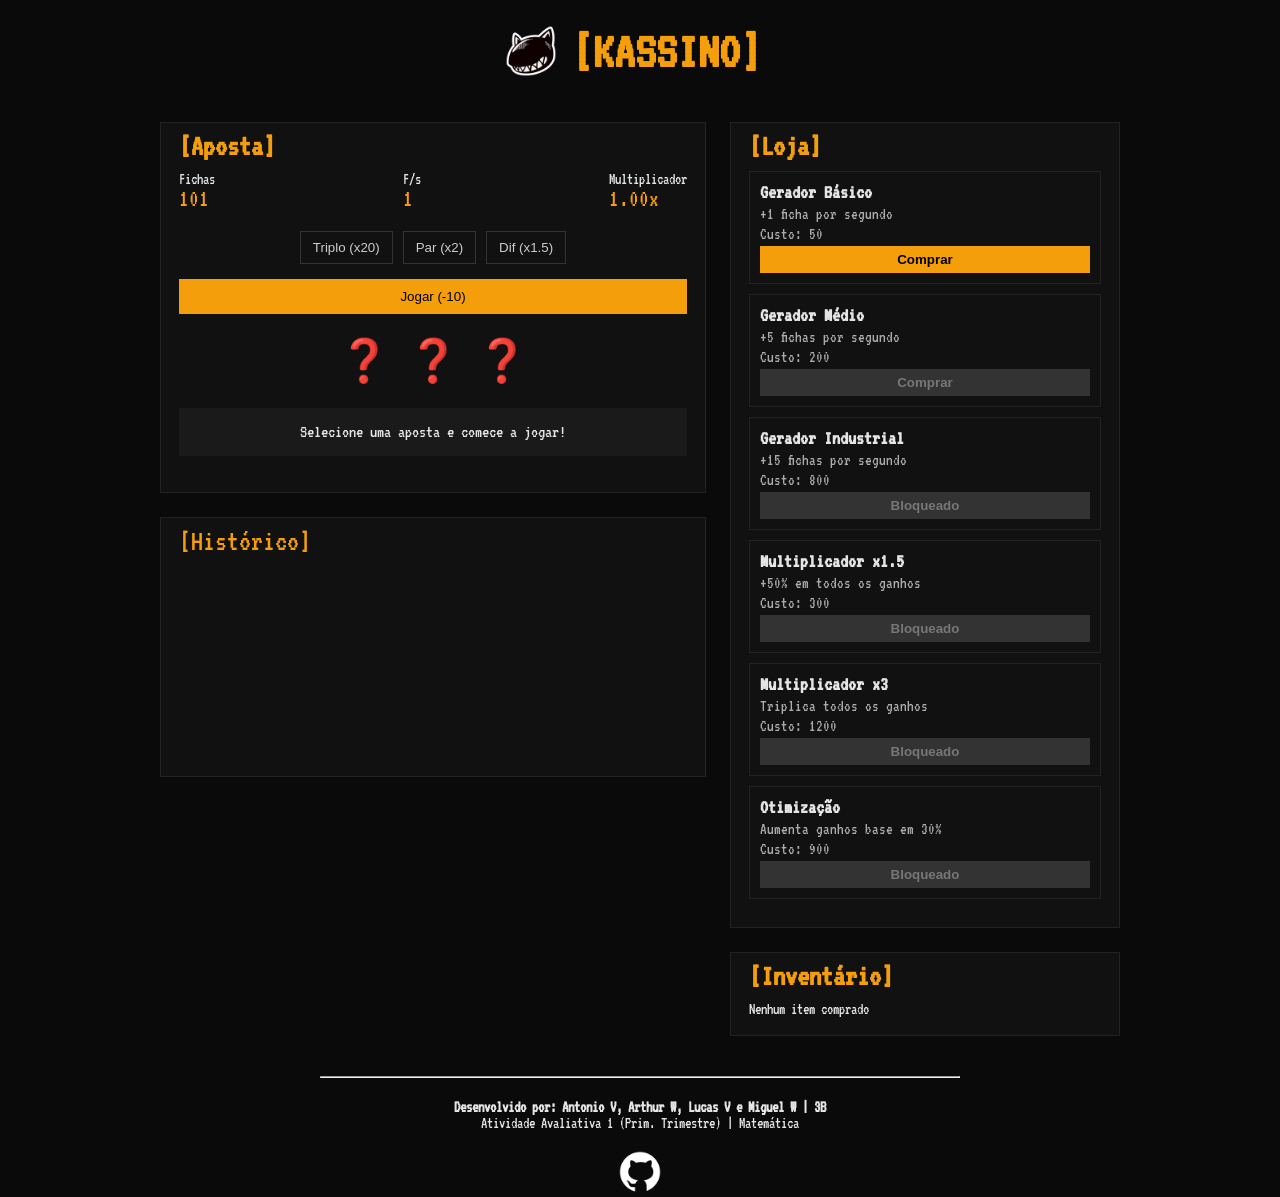
==== index.html @ a3880233 "pessima pratica de enviar tudo de uma vez so" ====
<!DOCTYPE html>
<html lang="pt-BR">
<head>
    <meta charset="UTF-8">
    <title>KASSINO</title>

    <link href="https://fonts.googleapis.com/css2?family=VT323&display=swap" rel="stylesheet">
    <link rel="stylesheet" href="style.css">
    <link rel="shortcut icon" href="imgs/kassino.png" type="image/x-icon">
</head>

<body>

<div class="maintitle">
    <img id="kassinoicon" src="imgs/kassino.png" alt="">
    <h1>[KASSINO]</h1>
    
</div>

<div class="layout">

    <div class="left">

        <div class="game-card">
            <h3>[Aposta]</h3>
            <div class="stats">
                <div class="stat tooltip">
                    Fichas
                    <span id="coins">100</span>
                    <div class="tooltip-box">Total de fichas disponíveis para apostar</div>
                </div>

                <div class="stat tooltip">
                    F/s
                    <span id="cps">1</span>
                    <div class="tooltip-box">Fichas geradas automaticamente a cada segundo</div>
                </div>

                <div class="stat tooltip">
                    Multiplicador
                    <span id="multi">1x</span>
                    <div class="tooltip-box">Multiplica o valor dos ganhos</div>
                </div>
            </div>

            <div class="bets">
                <button class="bet" data-bet="triplo">Triplo (x20)</button>
                <button class="bet" data-bet="par">Par (x2)</button>
                <button class="bet" data-bet="diferentes">Dif (x1.5)</button>
            </div>

            <button class="play">Jogar (-10)</button>

            <div class="symbols" id="symbols">❓ ❓ ❓</div>
            <p id="result" class="result"></p>

        </div>

        <div class="log">
            <div class="log-header">[Histórico]</div>
            <div class="log-content" id="log"></div>
        </div>

    </div>

    <div class="right">

        <div class="shop">
            <h3>[Loja]</h3>
            <div id="shop"></div>
        </div>

        <div class="inventory">
            <h3>[Inventário]</h3>
            <div id="inventory"></div>
        </div>

    </div>

</div>

<footer>
    <hr>
    <p><b>Desenvolvido por: Antonio V, Arthur W, Lucas V e Miguel W | 3B</b><br>Atividade Avaliativa 1 (Prim. Trimestre) | Matemática</p>
    <a href="https://github.com/sessentaeseis/matematica-cassino"><img src="imgs/github.png"></a>
</footer>

<script src="script.js"></script>
</body>
</html>
---- style.css ----
* { box-sizing: border-box; }

body {
    margin: 0;
    font-family: "VT323", monospace;
    background: #0a0a0a;
    color: #e5e5e5;
}


h1 {
    text-align: center;
    padding: 15px;
    margin: 0;
    font-size: 52px;
    color: #f59e0b;
}

.maintitle {
    display: flex;
    align-items: center;
    justify-content: center;
    padding: 10px;
}

#kassinoicon {
    height: 52px;
    width: auto;
}

/* LAYOUT */
.layout {
    display: grid;
    grid-template-columns: 1.4fr 1fr;
    gap: 24px;
    padding: 20px;
    max-width: 1000px;
    margin: auto;
}

.left, .right {
    display: flex;
    flex-direction: column;
    gap: 24px;
}

/* CARDS */
.game-card, .shop, .inventory, .log {
    background: #111;
    border: 1px solid #222;
    padding: 18px;
}

h3,.log-header {
    font-size: 30px;
    margin-bottom: 10px;
    margin-top: -10px;
    color: #f59e0b;
}

/* STATS */
.stats {
    display: flex;
    justify-content: space-between;
    gap: 12px;
    margin-bottom: 20px;
}

.stat span {
    display: block;
    font-size: 24px;
    color: #f59e0b;
}

.tooltip {
    position: relative;
    cursor: help;
}

.tooltip-box {
    position: absolute;
    bottom: -100%;
    left: 50%;
    transform: translateX(-50%);
    min-width: 180px;
    max-width: 220px;
    padding: 8px 10px;
    background: rgba(20, 20, 20, 0.96);
    border: 1px solid rgba(255, 255, 255, 0.08);
    color: #ddd;
    font-size: 14px;
    line-height: 1.4;
    opacity: 0;
    pointer-events: none;
    transform-origin: bottom center;
    transition: opacity 0.15s ease, transform 0.15s ease;
    z-index: 2;
}

.tooltip:hover .tooltip-box {
    opacity: 1;
    transform: translateX(-50%) translateY(-8px);
}

.tooltip-box::before {
    content: "";
    position: absolute;
    top: -6px;
    left: 50%;
    transform: translateX(-50%);
    border: 6px solid transparent;
    border-bottom-color: rgba(20, 20, 20, 0.96);
}

/* BETS */
.bets {
    display: flex;
    justify-content: center;
    gap: 10px;
    margin-bottom: 15px;
}

.bet {
    background: #111;
    border: 1px solid #333;
    color: #ccc;
    padding: 8px 12px;
}

.bet.active {
    border-color: #f59e0b;
    color: #f59e0b;
}

/* PLAY */
.play {
    width: 100%;
    background: #f59e0b;
    border: none;
    padding: 10px;
    color: black;
    margin-bottom: 10px;
    transition: transform 0.2s ease, color 0.2s ease;
}

/* SLOT */
.symbols {
    text-align: center;
    font-size: 42px;
    margin: 12px;
    transition: transform 0.2s ease, color 0.2s ease;
    display: flex;
    justify-content: center;
    gap: 12px;
    min-height: 60px;
}

.symbols.spinning {
    animation: spinSymbols 0.7s ease-in-out;
}

@keyframes spinSymbols {
    0% { transform: scale(1) rotate(0deg); opacity: 1; }
    50% { transform: scale(1.1) rotate(8deg); opacity: 0.9; }
    100% { transform: scale(1) rotate(0deg); opacity: 1; }
}

.result {
    text-align: center;
    font-size: 18px;
    margin-top: 10px;
    padding: 10px 14px;
    border: 1px solid transparent;
    transition: transform 0.2s ease, background 0.2s ease, border-color 0.2s ease, color 0.2s ease;
    min-height: 48px;
    display: flex;
    align-items: center;
    justify-content: center;
    color: #e5e5e5;
    background: rgba(255,255,255,0.04);
}

.result.win {
    background: rgba(34,197,94,0.18);
    border-color: rgba(34,197,94,0.35);
    color: #bef264;
    transform: scale(1.02);
}

.result.lose {
    background: rgba(239,68,68,0.18);
    border-color: rgba(239,68,68,0.35);
    color: #fca5a5;
    transform: scale(1.02);
}

.result.info {
    background: rgba(245,158,11,0.18);
    border-color: rgba(245,158,11,0.35);
    color: #fde68a;
}

.result.buy {
    background: rgba(245,158,11,0.18);
    border-color: rgba(245,158,11,0.35);
    color: #fde68a;
}

/* SHOP ITEMS */
.item {
    border: 1px solid #222;
    padding: 10px;
    margin-bottom: 10px;
    transition: transform 0.2s ease, border-color 0.2s ease, background 0.2s ease;
    font-size: 20px;
}

.item small {
    display: block;
    margin: 4px 0;
    color: #aaa;
}

/* BOTÕES MAIS LEGÍVEIS */
.item button {
    width: 100%;
    background: #f59e0b;
    border: none;
    padding: 6px;
    font-weight: bold;
}

.item button:disabled {
    background: #333;
    color: #777;
}

.item:hover {
    transform: translateY(-2px);
    border-color: #f59e0b;
}

.inventory-item {
    padding: 10px;
    border: 1px solid #222;
    margin-bottom: 10px;
    background: #111;
    transition: transform 0.2s ease, border-color 0.2s ease, background 0.2s ease;
}

.inventory-item.bought {
    border-color: #f59e0b;
    background: rgba(245,158,11,0.08);
    transform: scale(1.02);
}

.bet:hover,
.play:hover,
.item button:hover:not(:disabled) {
    cursor: pointer;
}

.play:hover {
    transform: translateY(-1px);
}

@media (max-width: 800px) {
    .layout {
        grid-template-columns: 1fr;
    }

    .stats {
        flex-wrap: wrap;
    }

    .bets {
        flex-wrap: wrap;
    }
}

@media (max-width: 520px) {
    .stats {
        flex-direction: column;
    }

    .bet {
        flex: 1 1 100%;
        min-width: 0;
    }

    .symbols {
        font-size: 34px;
        margin: 8px;
    }

    .play {
        font-size: 16px;
        padding: 12px;
    }
}

/* LOG */
.log {
    display: flex;
    flex-direction: column;
    height: 260px;
}

.log-content {
    overflow-y: auto;
    flex: 1;
}

.log-entry {
    font-size: 16px;
}

.log-entry.win {
    color: #4ade80;
}

.log-entry.lose {
    color: #fca5a5;
}

.log-entry.buy,
.log-entry.info {
    color: #93c5fd;
}

/* FOOTER */
footer p {
    text-align: center;
    padding: 15px;
}

footer a img {
    height: 50px;
    display: block;
    margin: auto;
    margin-top: -15px;
}

footer hr {
    width: 50%;
    margin-top: 20px;
    margin-bottom: -10px;
}
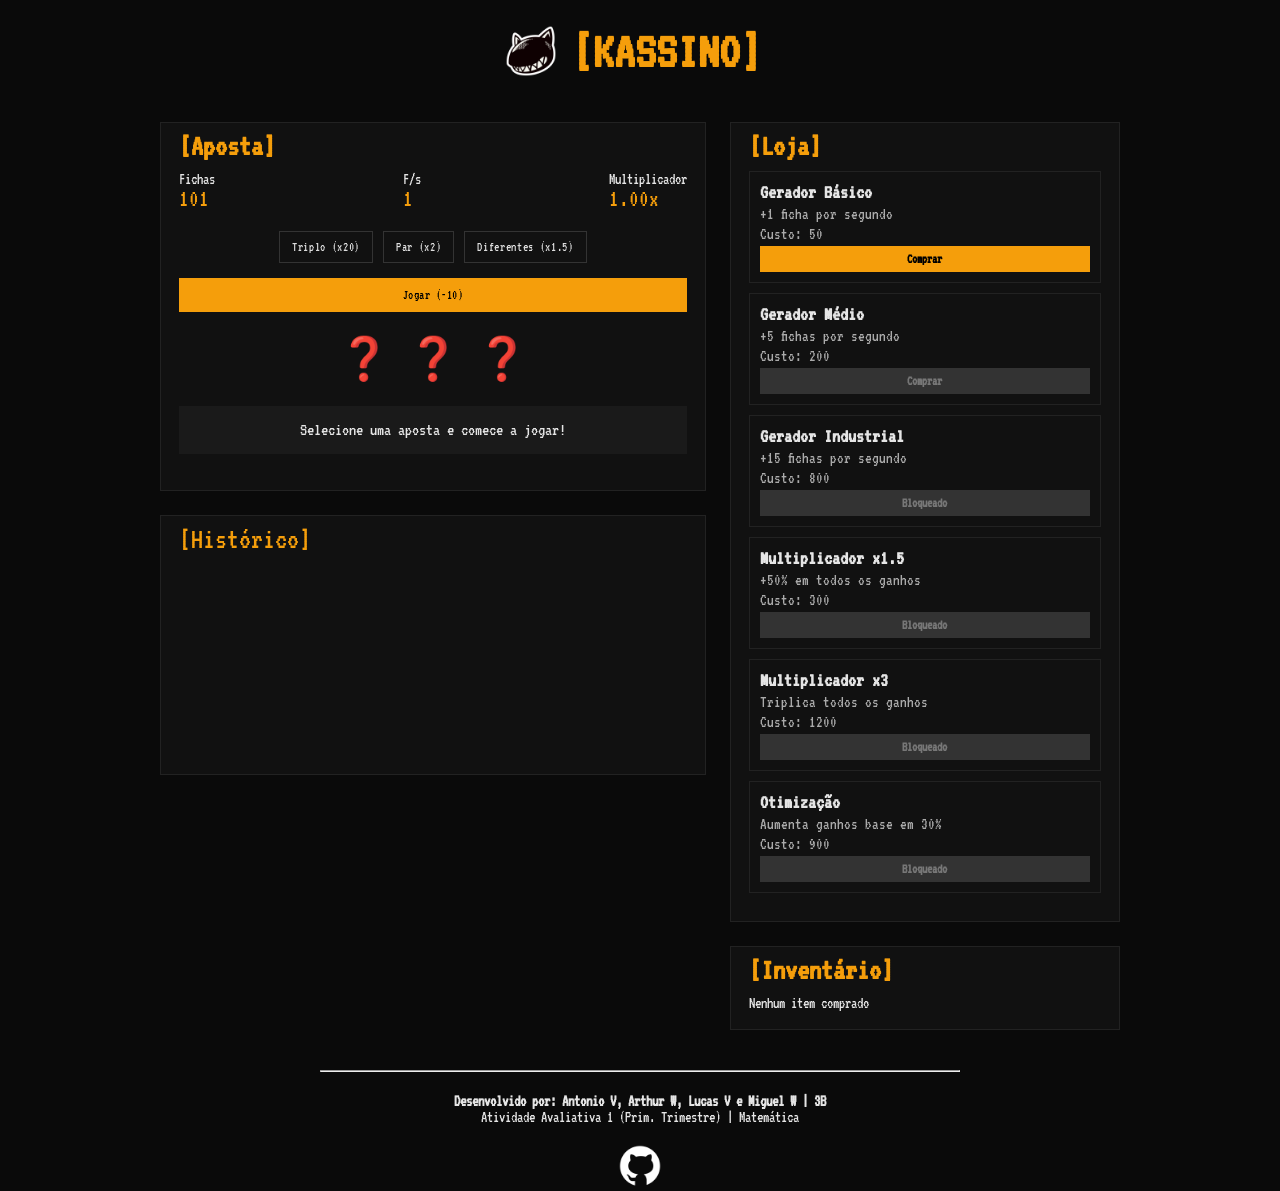
==== commit 338235ac: "arrumacoes" ====
--- a/index.html
+++ b/index.html
@@ -46,7 +46,7 @@
             <div class="bets">
                 <button class="bet" data-bet="triplo">Triplo (x20)</button>
                 <button class="bet" data-bet="par">Par (x2)</button>
-                <button class="bet" data-bet="diferentes">Dif (x1.5)</button>
+                <button class="bet" data-bet="diferentes">Diferentes (x1.5)</button>
             </div>
 
             <button class="play">Jogar (-10)</button>
--- a/style.css
+++ b/style.css
@@ -5,6 +5,13 @@
     font-family: "VT323", monospace;
     background: #0a0a0a;
     color: #e5e5e5;
+}
+
+button,
+input,
+select,
+textarea {
+    font-family: inherit;
 }
 
 
@@ -26,6 +33,11 @@
 #kassinoicon {
     height: 52px;
     width: auto;
+    transition: transform 0.25s ease;
+}
+
+#kassinoicon:hover {
+    transform: rotate(-8deg) scale(1.05);
 }
 
 /* LAYOUT */
@@ -123,13 +135,19 @@
 .bet {
     background: #111;
     border: 1px solid #333;
-    color: #ccc;
+    color: #ddd;
     padding: 8px 12px;
+    letter-spacing: 0.05em;
+    transition: background 0.2s ease, border-color 0.2s ease, color 0.2s ease;
 }
 
 .bet.active {
     border-color: #f59e0b;
     color: #f59e0b;
+}
+
+.bet:hover {
+    background: rgba(255, 255, 255, 0.04);
 }
 
 /* PLAY */
@@ -140,7 +158,8 @@
     padding: 10px;
     color: black;
     margin-bottom: 10px;
-    transition: transform 0.2s ease, color 0.2s ease;
+    letter-spacing: 0.04em;
+    transition: transform 0.2s ease, color 0.2s ease, background 0.2s ease;
 }
 
 /* SLOT */
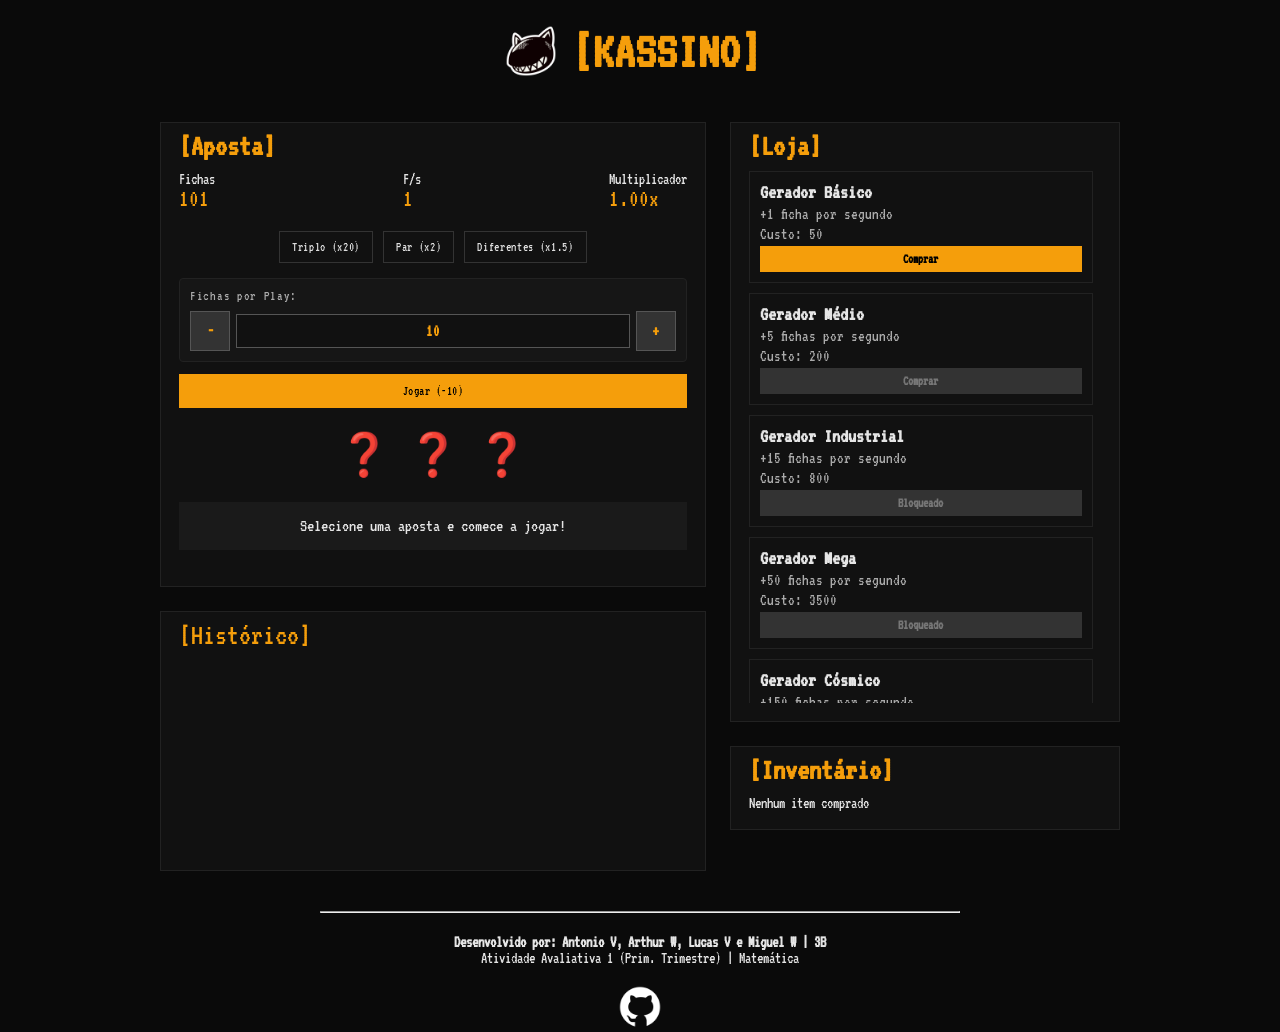
==== commit 4a44605b: "adições de QoL e jogabilidade" ====
--- a/index.html
+++ b/index.html
@@ -49,6 +49,15 @@
                 <button class="bet" data-bet="diferentes">Diferentes (x1.5)</button>
             </div>
 
+            <div class="bet-amount">
+                <label for="bet-input">Fichas por Play:</label>
+                <div class="bet-controls">
+                    <button id="btn-less" class="bet-btn">-</button>
+                    <input type="number" id="bet-input" min="1" max="1000" value="10">
+                    <button id="btn-more" class="bet-btn">+</button>
+                </div>
+            </div>
+
             <button class="play">Jogar (-10)</button>
 
             <div class="symbols" id="symbols">❓ ❓ ❓</div>
--- a/style.css
+++ b/style.css
@@ -150,6 +150,78 @@
     background: rgba(255, 255, 255, 0.04);
 }
 
+/* BET AMOUNT CONTROLS */
+.bet-amount {
+    margin-bottom: 12px;
+    padding: 10px;
+    background: rgba(255, 255, 255, 0.02);
+    border: 1px solid #222;
+    border-radius: 4px;
+}
+
+.bet-amount label {
+    display: block;
+    font-size: 14px;
+    color: #aaa;
+    margin-bottom: 8px;
+    letter-spacing: 0.05em;
+}
+
+.bet-controls {
+    display: flex;
+    gap: 6px;
+    align-items: center;
+}
+
+.bet-btn {
+    background: #333;
+    border: 1px solid #555;
+    color: #f59e0b;
+    padding: 4px 10px;
+    width: 40px;
+    height: 40px;
+    font-size: 18px;
+    font-weight: bold;
+    transition: background 0.2s ease, border-color 0.2s ease, color 0.2s ease;
+    cursor: pointer;
+}
+
+.bet-btn:hover {
+    background: #f59e0b;
+    border-color: #f59e0b;
+    color: black;
+}
+
+#bet-input {
+    flex: 1;
+    background: #111;
+    border: 1px solid #555;
+    color: #f59e0b;
+    padding: 8px;
+    font-size: 16px;
+    text-align: center;
+    font-weight: bold;
+    letter-spacing: 0.05em;
+    transition: border-color 0.2s ease, background 0.2s ease;
+}
+
+#bet-input:focus {
+    outline: none;
+    border-color: #f59e0b;
+    background: rgba(245, 158, 11, 0.05);
+}
+
+#bet-input::-webkit-outer-spin-button,
+#bet-input::-webkit-inner-spin-button {
+    -webkit-appearance: none;
+    margin: 0;
+}
+
+#bet-input[type=number] {
+    appearance: textfield;
+    -moz-appearance: textfield;
+}
+
 /* PLAY */
 .play {
     width: 100%;
@@ -273,6 +345,36 @@
     transform: scale(1.02);
 }
 
+/* INVENTORY */
+.inventory {
+    display: flex;
+    flex-direction: column;
+    max-height: 300px;
+}
+
+#inventory {
+    overflow-y: auto;
+    flex: 1;
+    padding-right: 8px;
+}
+
+#inventory::-webkit-scrollbar {
+    width: 8px;
+}
+
+#inventory::-webkit-scrollbar-track {
+    background: rgba(255, 255, 255, 0.04);
+}
+
+#inventory::-webkit-scrollbar-thumb {
+    background: #f59e0b;
+    border-radius: 4px;
+}
+
+#inventory::-webkit-scrollbar-thumb:hover {
+    background: #fbbf24;
+}
+
 .bet:hover,
 .play:hover,
 .item button:hover:not(:disabled) {
@@ -318,6 +420,36 @@
     }
 }
 
+/* SHOP */
+.shop {
+    display: flex;
+    flex-direction: column;
+    max-height: 600px;
+}
+
+#shop {
+    overflow-y: auto;
+    flex: 1;
+    padding-right: 8px;
+}
+
+#shop::-webkit-scrollbar {
+    width: 8px;
+}
+
+#shop::-webkit-scrollbar-track {
+    background: rgba(255, 255, 255, 0.04);
+}
+
+#shop::-webkit-scrollbar-thumb {
+    background: #f59e0b;
+    border-radius: 4px;
+}
+
+#shop::-webkit-scrollbar-thumb:hover {
+    background: #fbbf24;
+}
+
 /* LOG */
 .log {
     display: flex;
@@ -328,6 +460,24 @@
 .log-content {
     overflow-y: auto;
     flex: 1;
+    padding-right: 8px;
+}
+
+.log-content::-webkit-scrollbar {
+    width: 8px;
+}
+
+.log-content::-webkit-scrollbar-track {
+    background: rgba(255, 255, 255, 0.04);
+}
+
+.log-content::-webkit-scrollbar-thumb {
+    background: #f59e0b;
+    border-radius: 4px;
+}
+
+.log-content::-webkit-scrollbar-thumb:hover {
+    background: #fbbf24;
 }
 
 .log-entry {
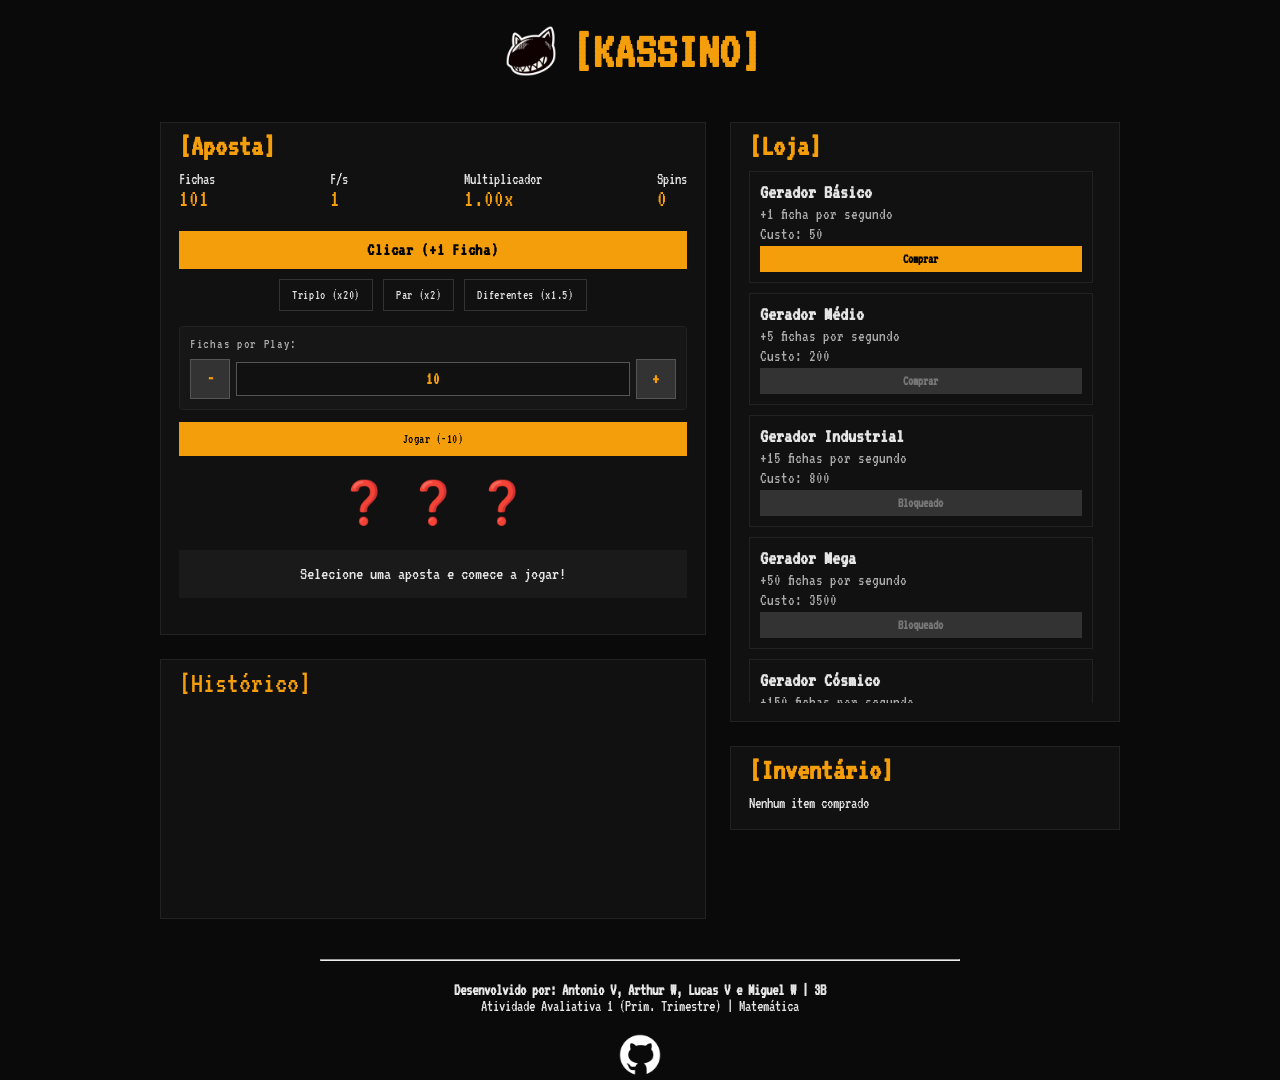
==== commit 91147756: "botao cliquer" ====
--- a/index.html
+++ b/index.html
@@ -41,7 +41,15 @@
                     <span id="multi">1x</span>
                     <div class="tooltip-box">Multiplica o valor dos ganhos</div>
                 </div>
+
+                <div class="stat tooltip">
+                    Spins
+                    <span id="spins">0</span>
+                    <div class="tooltip-box">Total de rodadas jogadas</div>
+                </div>
             </div>
+
+            <button class="click-btn">Clicar (+1 Ficha)</button>
 
             <div class="bets">
                 <button class="bet" data-bet="triplo">Triplo (x20)</button>
--- a/style.css
+++ b/style.css
@@ -234,6 +234,32 @@
     transition: transform 0.2s ease, color 0.2s ease, background 0.2s ease;
 }
 
+/* CLICK BUTTON - harmonizado com .play e .item button */
+.click-btn {
+    width: 100%;
+    background: #f59e0b; /* mesmo laranja do tema */
+    border: none;
+    padding: 10px;
+    color: black; /* mesmo estilo do .play */
+    margin-bottom: 10px;
+    font-size: 18px;
+    font-weight: bold;
+    letter-spacing: 0.04em;
+    cursor: pointer;
+    transition: transform 0.12s ease, background 0.12s ease, box-shadow 0.12s ease;
+    display: inline-block;
+}
+
+.click-btn:hover {
+    background: #f7b955; /* tom mais claro no hover */
+    box-shadow: 0 6px 18px rgba(245, 158, 11, 0.12);
+    transform: translateY(-2px);
+}
+
+.click-btn:active {
+    transform: translateY(0);
+}
+
 /* SLOT */
 .symbols {
     text-align: center;
